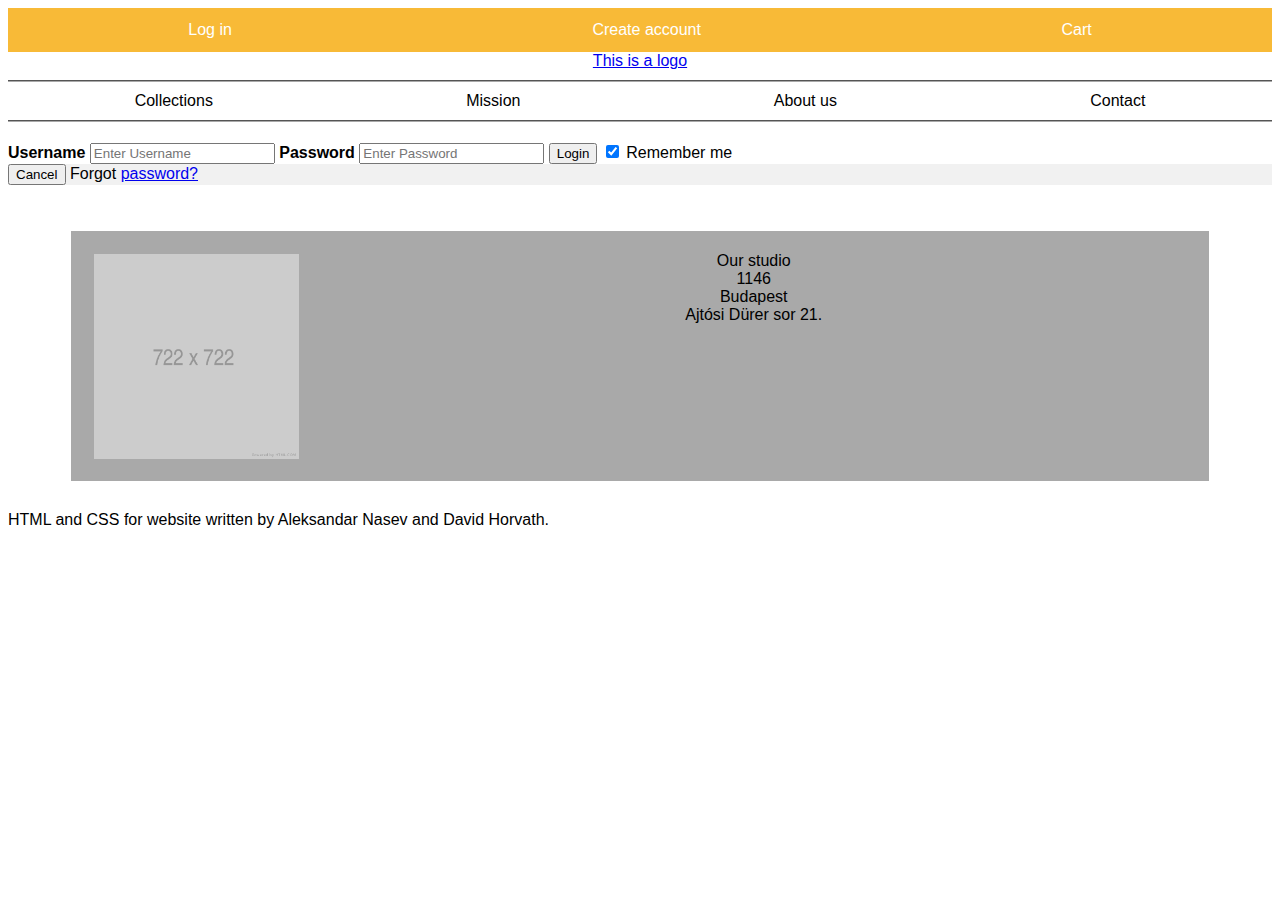
==== EvamBags/login.html @ cf320462 "Php handlers and classes added." ====
<html>
<head>
    <title>This is the title</title>
<link rel="stylesheet" type="text/css" href="Style.css">
</head>
<body>
    <div class = LoginBar>
        <div class = LBitem>Log in</div>
        <div class = LBitem>Create account</div>
        <div class = LBitem>Cart</div>
    </div>
    <div class = logo><a href = "index.html">This is a logo</a></div>
    <div class = NavBar id = NB1>
        <div class = NBitem>
            <div class = dropdown>
                <span>Collections</span>
                <div class="dropdown-content">
                    <p>
                    Basic
                    </p>
                    <p>
                    <a href = "Collection-genome.html">Genome</a>
                    </p>
                    <p>
                    Limited
                    </p>
                </div>
            </div>
        </div>
        <div class = NBitem>Mission</div>
        <div class = NBitem>About us</div>
        <div class = NBitem>Contact</div>
    </div>
<form action="login.php" method="post">

	<div class="container">
    <label for="uname"><b>Username</b></label>
    <input type="text" placeholder="Enter Username" name="username" required>

    <label for="psw"><b>Password</b></label>
    <input type="password" placeholder="Enter Password" name="password" required>

    <button type="submit">Login</button>
    <label>
    <input type="checkbox" checked="checked" name="remember"> Remember me
    </label>
	</div>

	<div class="container" style="background-color:#f1f1f1">
    <button type="button" class="cancelbtn">Cancel</button>
    <span class="psw">Forgot <a href="#">password?</a></span>
	</div>
</form>
    <div class = imageparagraph id = p3>
        <div class = inlinePic><img src = "Images/placeholder%207x7.png" id = pi3></div>
        <div class = text><p>
            Our studio
            <br>
            1146
            <br>
            Budapest
            <br>
            Ajtósi Dürer sor 21.
            <br>
            </p>
        </div>   
    </div>
</body>
<footer>HTML and CSS for website written by Aleksandar Nasev and David Horvath.</footer>
</html>
---- EvamBags/Style.css ----
body{
    font-family: 'Overpass', sans-serif;
}

.LoginBar{
    display: inline-grid;
    grid-template-columns: auto auto auto;
    background-color: #F8BA37;
    width: 100%;
}

.LBitem{
    padding: 13px;
    text-align: center;
    color: white;
}
.NavBar{
    display: inline-grid;
    grid-template-columns: auto auto auto auto;
    width: 100%;
    padding: 0px;
    border-top: 2px groove;
    border-bottom: 2px groove;
    border-color: darkgray;
    padding-top: 10px;
    padding-bottom: 10px;
    margin-top: 10px;
    margin-bottom: 20px;
}

.NBitem{
    text-align: center;
}
.imageparagraph{
    display: inline-grid;
    grid-template-columns: auto auto;
    grid-template-rows: 5% auto;
    width: 90%;
    margin-top: 30px;
    margin-bottom: 30px;
    margin-left: 5%;
    margin-right: 5%;
}
#p1{
    grid-template-columns: 20% 80%;
}
#p2{
    grid-template-columns: 80% 20%;
}
.text{
    width: auto;
    height: auto;
    padding: 5px;
}
#pi1{
    width: 90%;
    height:auto;
}

#separator{
    color: white;
}
.banner{
    text-align: center;
}

#ban1{
     width:100%;
    height:auto;
}
#p3{
    grid-template-columns: 20% 80%;
    background-color: darkgrey;
    text-align: center;
}

#pi3{
    width: 90%;
    height: auto;
    padding: 10%;
}

#pi2{
    width: 90%;
    height:auto;
}

.dropdown {
    position: relative;
    display: inline-block;
}

.dropdown-content {
    display: none;
    position: absolute;
    background-color: #f9f9f9;
    min-width: 160px;
    box-shadow: 0px 8px 16px 0px rgba(0,0,0,0.2); 
    padding: 12px 16px;
    z-index: 1;
    text-align: left;
}

.dropdown:hover .dropdown-content {
    display: block;
}

.itemimage{
    width: 80%;
    margin-top: 30px;
    margin-bottom: 30px;
    margin-left: 5%;
    margin-right: 5%;
}

.wrapper{
    text-align: center;
    display: inline-grid;
    grid-template-columns: repeat(2, 1fr);
}

.index-wrapper-mobile{
    text-align: center;
    display: inline-grid;
grid-template-columns: repeat(auto, auto)     !important ;
}

.wrapper-mobile{
    text-align: center;
    display: inline-grid;
    grid-template-columns: repeat(auto, auto);
}

.index-wrapper{
    text-align: left;
    display: inline-grid;
    grid-template-columns: repeat(1, 1fr);
}

.logo{
    text-align: center;
}
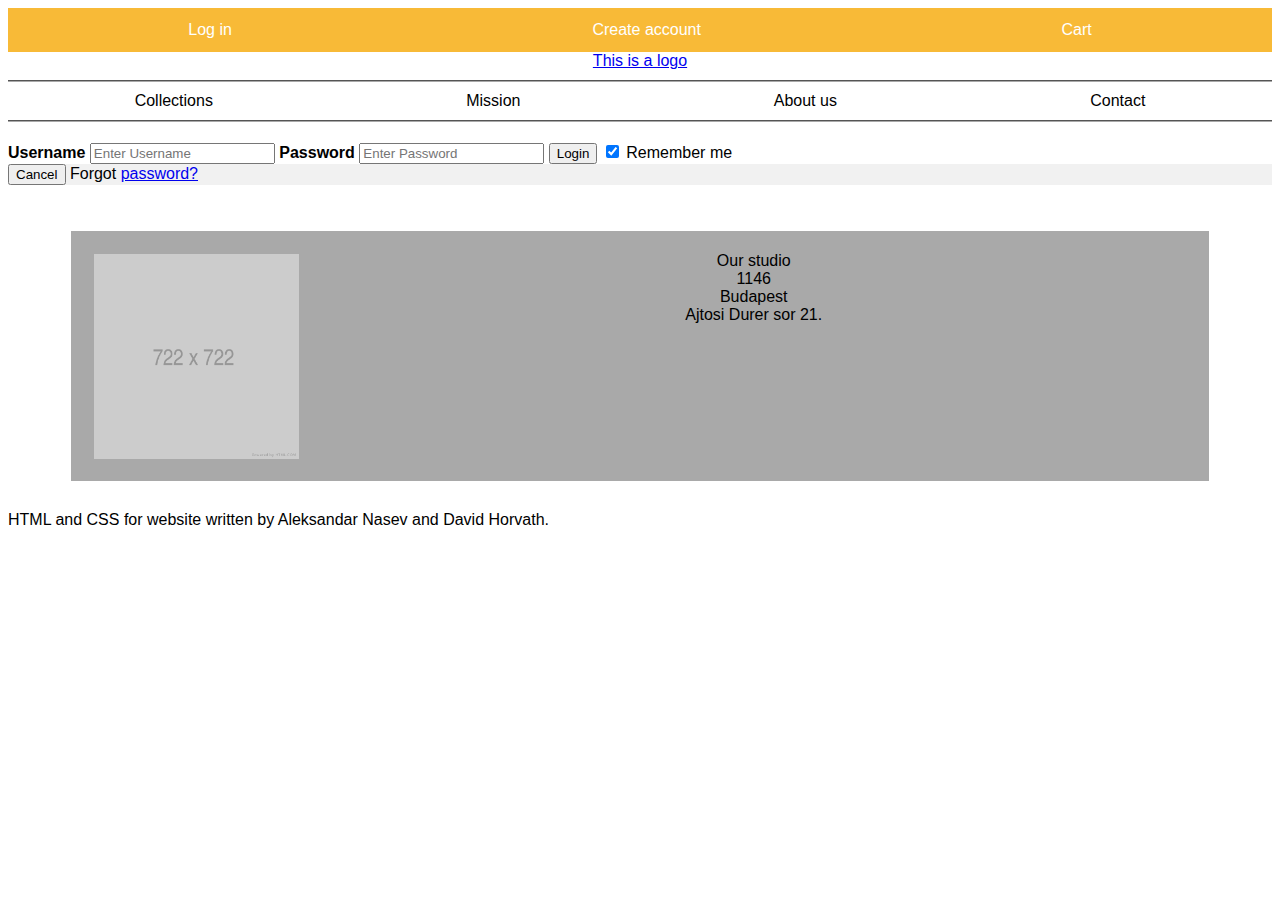
==== commit 85ede6b5: "Added 'framework' php code for logging in and registering (no database connection yet), removed redu" ====
--- a/EvamBags/login.html
+++ b/EvamBags/login.html
@@ -31,7 +31,7 @@
         <div class = NBitem>About us</div>
         <div class = NBitem>Contact</div>
     </div>
-<form action="login.php" method="post">
+<form action="Handlers/login.php" method="post">
 
 	<div class="container">
     <label for="uname"><b>Username</b></label>
@@ -60,7 +60,7 @@
             <br>
             Budapest
             <br>
-            Ajtósi Dürer sor 21.
+            Ajtosi Durer sor 21.
             <br>
             </p>
         </div>   
--- a/EvamBags/Style.css
+++ b/EvamBags/Style.css
@@ -139,4 +139,29 @@
 
 .logo{
     text-align: center;
+}
+
+/* The alert message box */
+.alert {
+  padding: 20px;
+  background-color: #34ebab; 
+  color: white;
+  margin-bottom: 15px;
+}
+
+/* The close button */
+.closebtn {
+  margin-left: 15px;
+  color: white;
+  font-weight: bold;
+  float: right;
+  font-size: 22px;
+  line-height: 20px;
+  cursor: pointer;
+  transition: 0.3s;
+}
+
+/* When moving the mouse over the close button */
+.closebtn:hover {
+  color: black;
 }